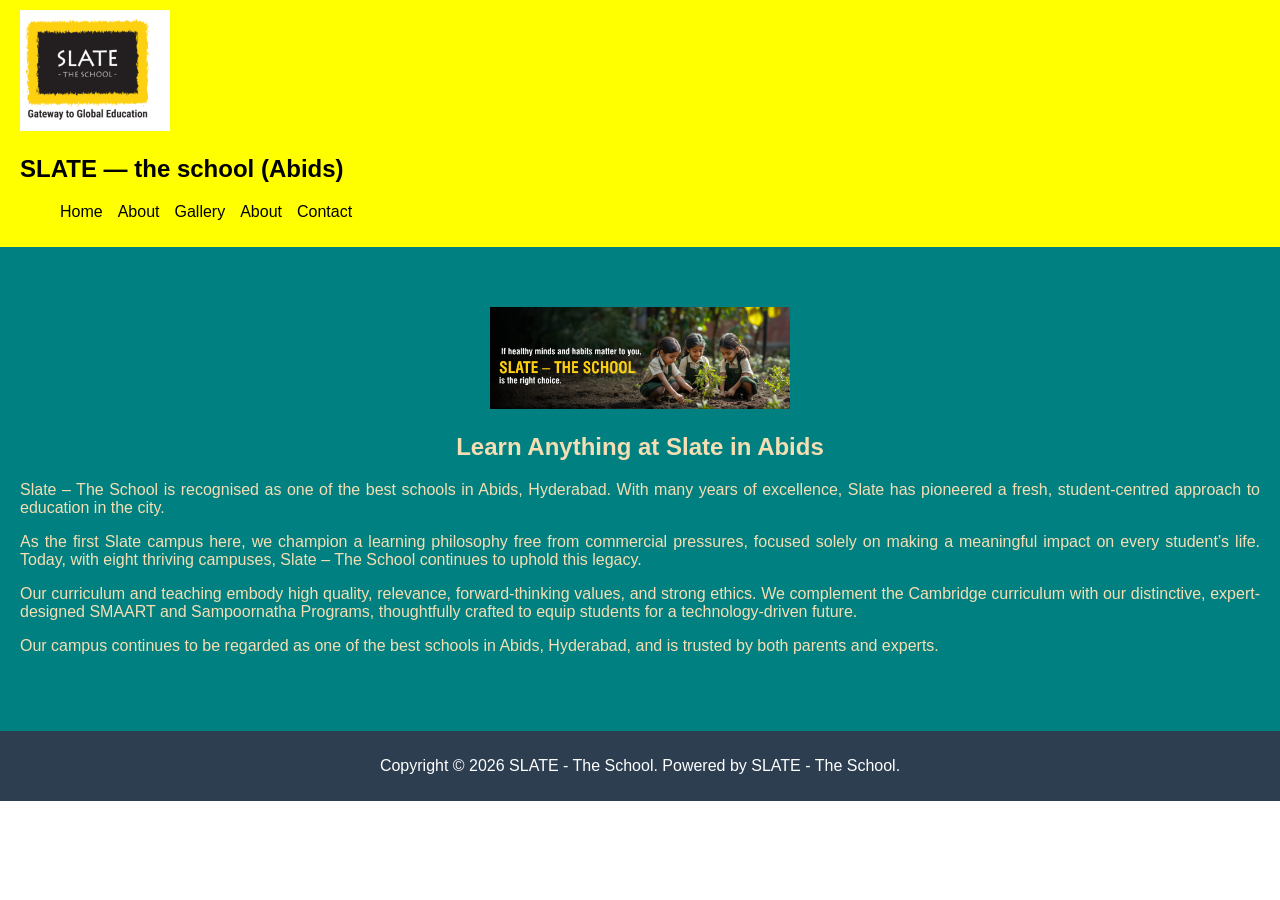
==== index.html @ a57c2bab "Update index.html" ====
<!DOCTYPE html>
<html lang="en">
<head>
  <meta charset="UTF-8">
  <meta name="viewport" content="width=device-width, initial-scale=1.0">
  <title>Slate,Abids</title>
  <link rel="stylesheet" href="style.css">
</head>
<body>
  <!-- Header -->
  <header>
    <nav>
      
<img src="logo.png" width="150px">
      <h2>SLATE — the school (Abids)</h2>

      <ul>
        <li><a href="index.html">Home</a></li>
        <li><a href="about.html">About</a></li>
        <li><a href="gallery.html">Gallery</a></li>
        <li><a href="leadership">About</a></li>
        <li><a href="contact2.html">Contact</a></li>
      </ul>
    </nav>
    
  </header>

  <!-- Hero Section -->
  <section id="home" class="hero">
    <img src="home.png" width="300">
    <h2>Learn Anything at Slate in Abids</h2>
    <p>Slate – The School is recognised as one of the best schools in Abids, Hyderabad. With many years of excellence, Slate has pioneered a fresh, student-centred approach to education in the city. </p>
    <p>As the first Slate campus here, we champion a learning philosophy free from commercial pressures, focused solely on making a meaningful impact on every student’s life. Today, with eight thriving campuses, Slate – The School continues to uphold this legacy.</p>
<p>
Our curriculum and teaching embody high quality, relevance, forward-thinking values, and strong ethics. We complement the Cambridge curriculum with our distinctive, expert-designed SMAART and Sampoornatha Programs, thoughtfully crafted to equip students for a technology-driven future. </p>

<p>Our campus continues to be regarded as one of the best schools in Abids, Hyderabad, and is trusted by both parents and experts.</p>

</p>
   
    
  </section>


  <!-- Footer -->
  <footer>
    <p class="footer">Copyright © 2026 SLATE - The School. Powered by SLATE - The School.</p>
  </footer>

  <script src="script.js"></script>
</body>
</html>
---- style.css ----
body {
  font-family: Arial, sans-serif;
  margin: 0;
  padding: 0;
}
h1{
  color:black;
}
p{
  text-align: justify;
}
header {
  background:yellow;
  color: black;
  padding: 10px 20px;
}
nav ul {
  
  list-style: none;
  display: flex;
  gap: 15px;
}
nav a {
 
  color:black;
  text-decoration: none;
}
.hero {
  background:teal;
  color:wheat;
  text-align: center;
  padding: 60px 20px;
}
.course-grid {
  display: flex;
  gap: 20px;
  padding: 20px;
}
.course-card {
  background: #f4f4f4;
  padding: 20px;
  border-radius: 5px;
}
form {
  display: flex;
  flex-direction: column;
  gap: 10px;
  max-width: 400px;
}
footer {
  background: #2c3e50;
  color: #fff;
  text-align: center;
  padding: 10px;
}
.footer{

  text-align:center;
}
.school-text{
 text-align: left; 
}
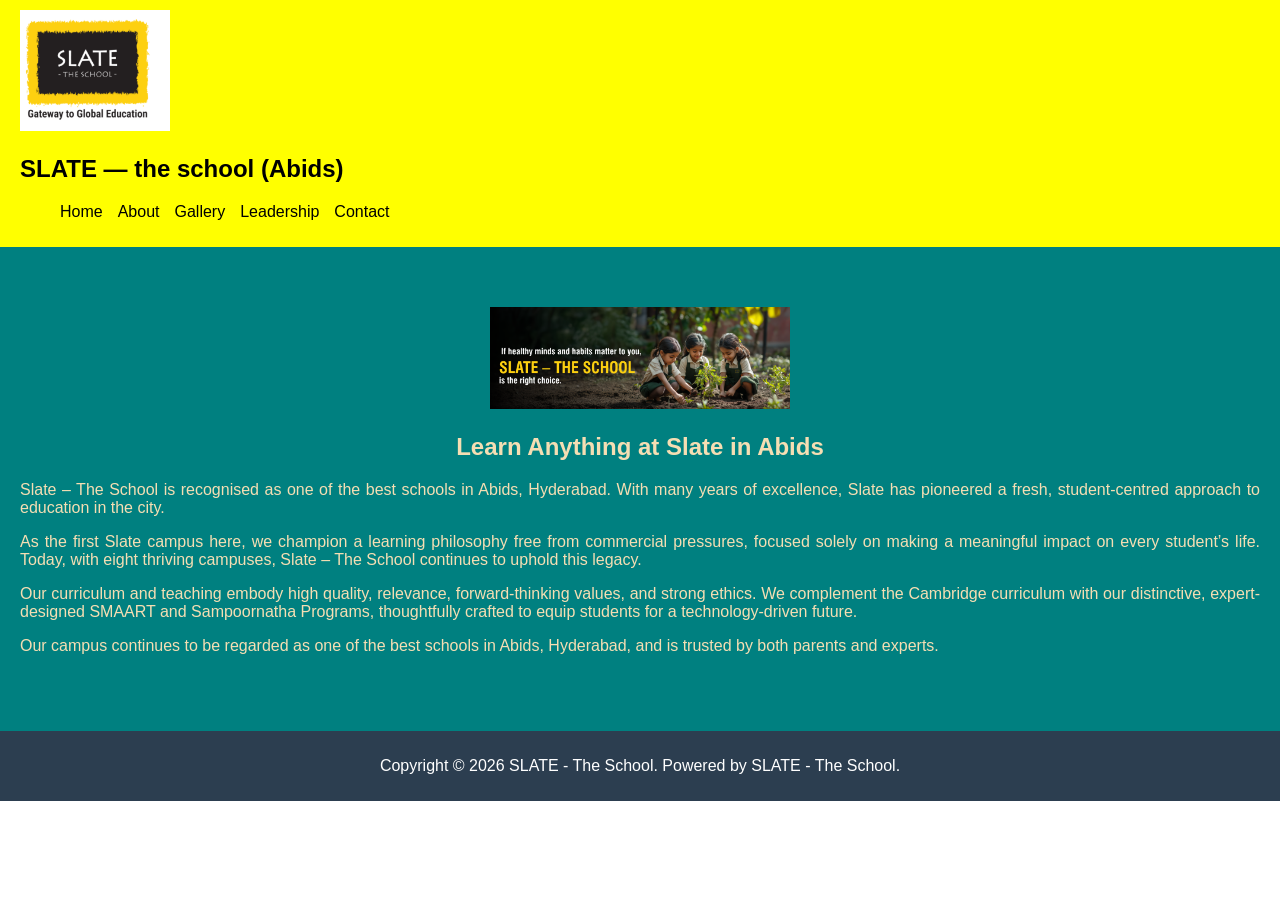
==== commit 6841300c: "Update index.html LEADERSHIP" ====
--- a/index.html
+++ b/index.html
@@ -18,7 +18,7 @@
         <li><a href="index.html">Home</a></li>
         <li><a href="about.html">About</a></li>
         <li><a href="gallery.html">Gallery</a></li>
-        <li><a href="leadership">About</a></li>
+        <li><a href="leadership.html">Leadership</a></li>
         <li><a href="contact2.html">Contact</a></li>
       </ul>
     </nav>
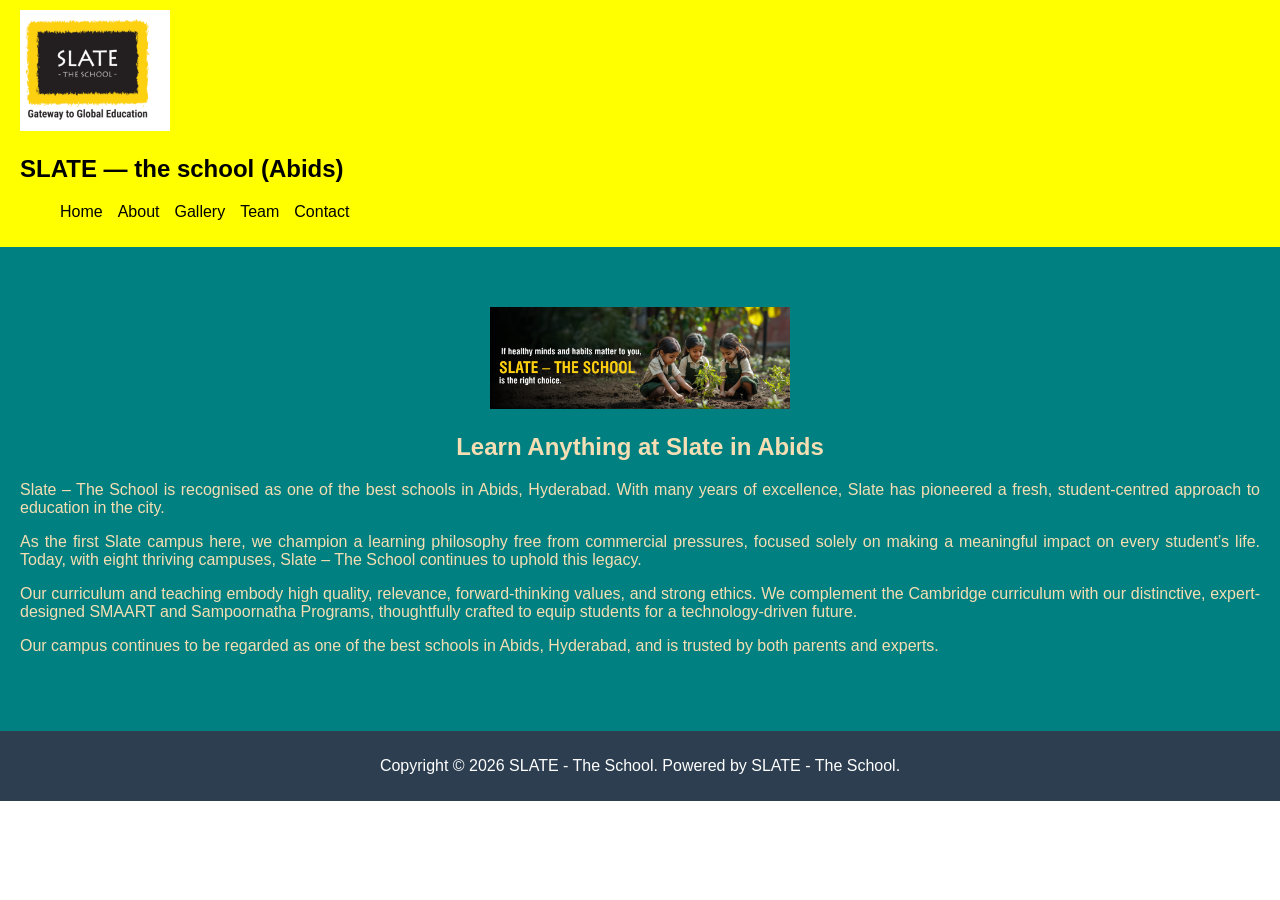
==== commit 49f35c2b: "Update index.html" ====
--- a/index.html
+++ b/index.html
@@ -18,7 +18,7 @@
         <li><a href="index.html">Home</a></li>
         <li><a href="about.html">About</a></li>
         <li><a href="gallery.html">Gallery</a></li>
-        <li><a href="leadership.html">Leadership</a></li>
+        <li><a href="leadership.html">Team</a></li>
         <li><a href="contact2.html">Contact</a></li>
       </ul>
     </nav>
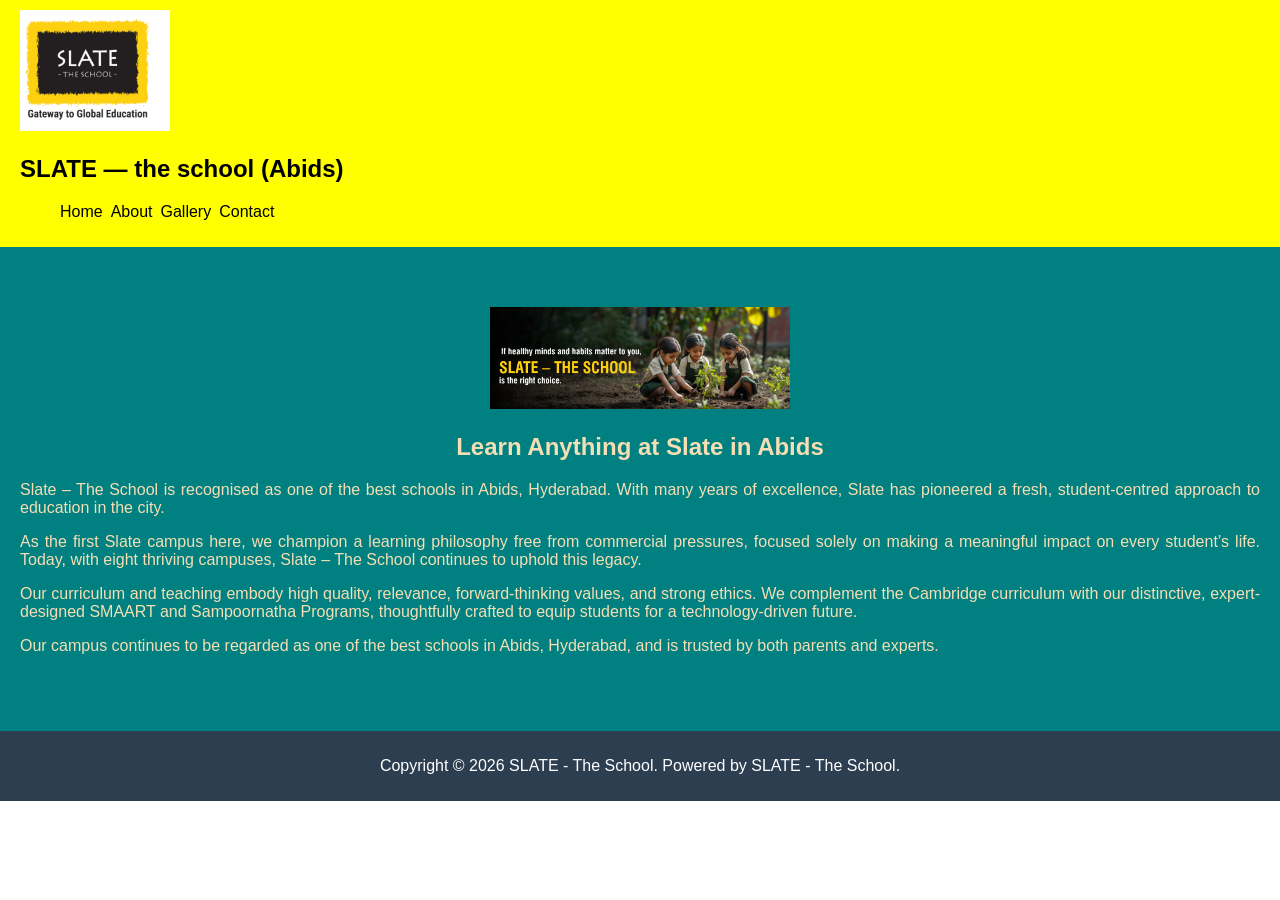
==== commit b762b963: "Update index.html Gallery" ====
--- a/index.html
+++ b/index.html
@@ -18,7 +18,6 @@
         <li><a href="index.html">Home</a></li>
         <li><a href="about.html">About</a></li>
         <li><a href="gallery.html">Gallery</a></li>
-        <li><a href="leadership.html">Team</a></li>
         <li><a href="contact2.html">Contact</a></li>
       </ul>
     </nav>
--- a/style.css
+++ b/style.css
@@ -18,7 +18,7 @@
   
   list-style: none;
   display: flex;
-  gap: 15px;
+  gap: 8px;
 }
 nav a {
  
@@ -59,4 +59,4 @@
 }
 .school-text{
  text-align: left; 
-}+}
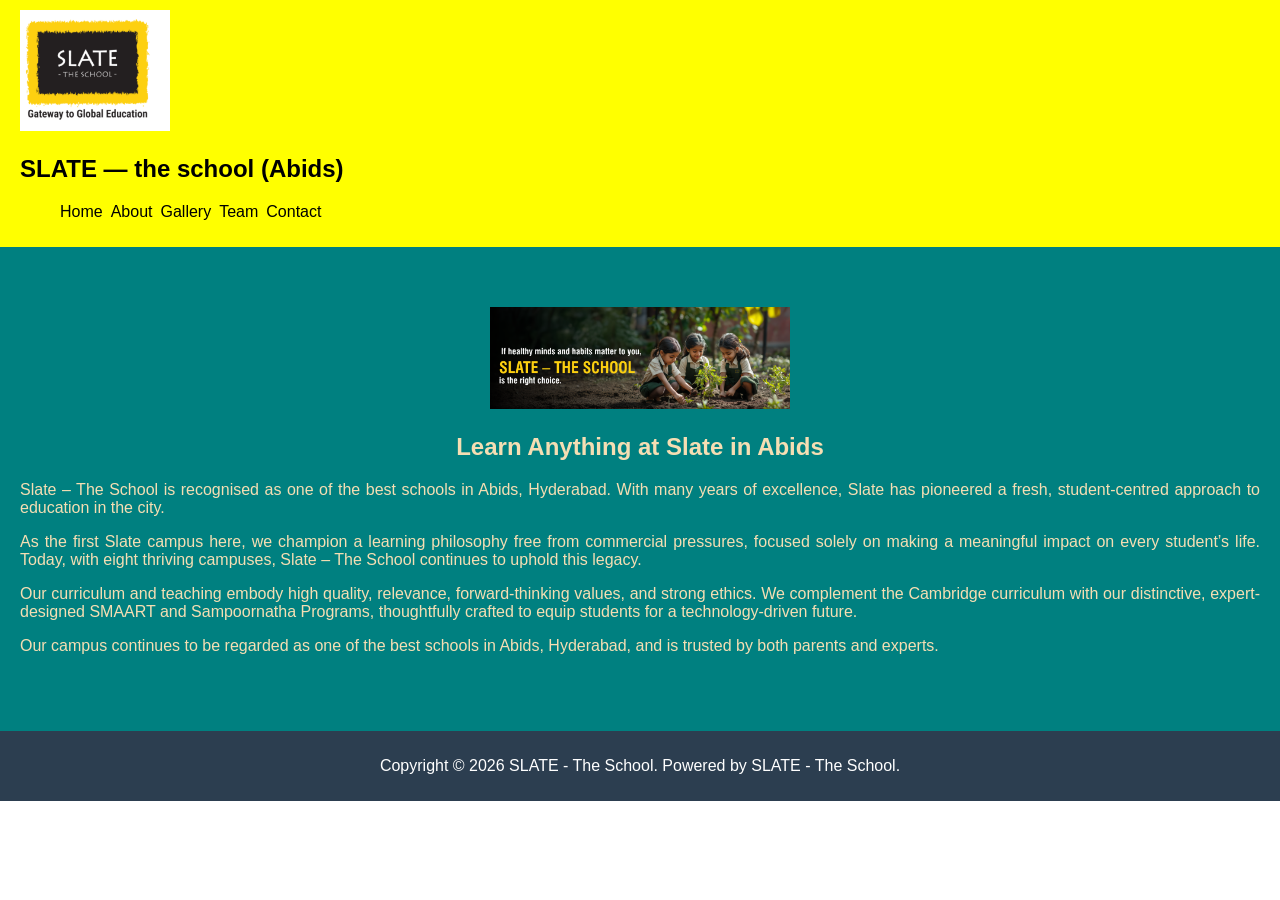
==== commit 0391d681: "Update index.html leadership" ====
--- a/index.html
+++ b/index.html
@@ -18,6 +18,7 @@
         <li><a href="index.html">Home</a></li>
         <li><a href="about.html">About</a></li>
         <li><a href="gallery.html">Gallery</a></li>
+        <li><a href="leadership.html">Team</a></li>
         <li><a href="contact2.html">Contact</a></li>
       </ul>
     </nav>
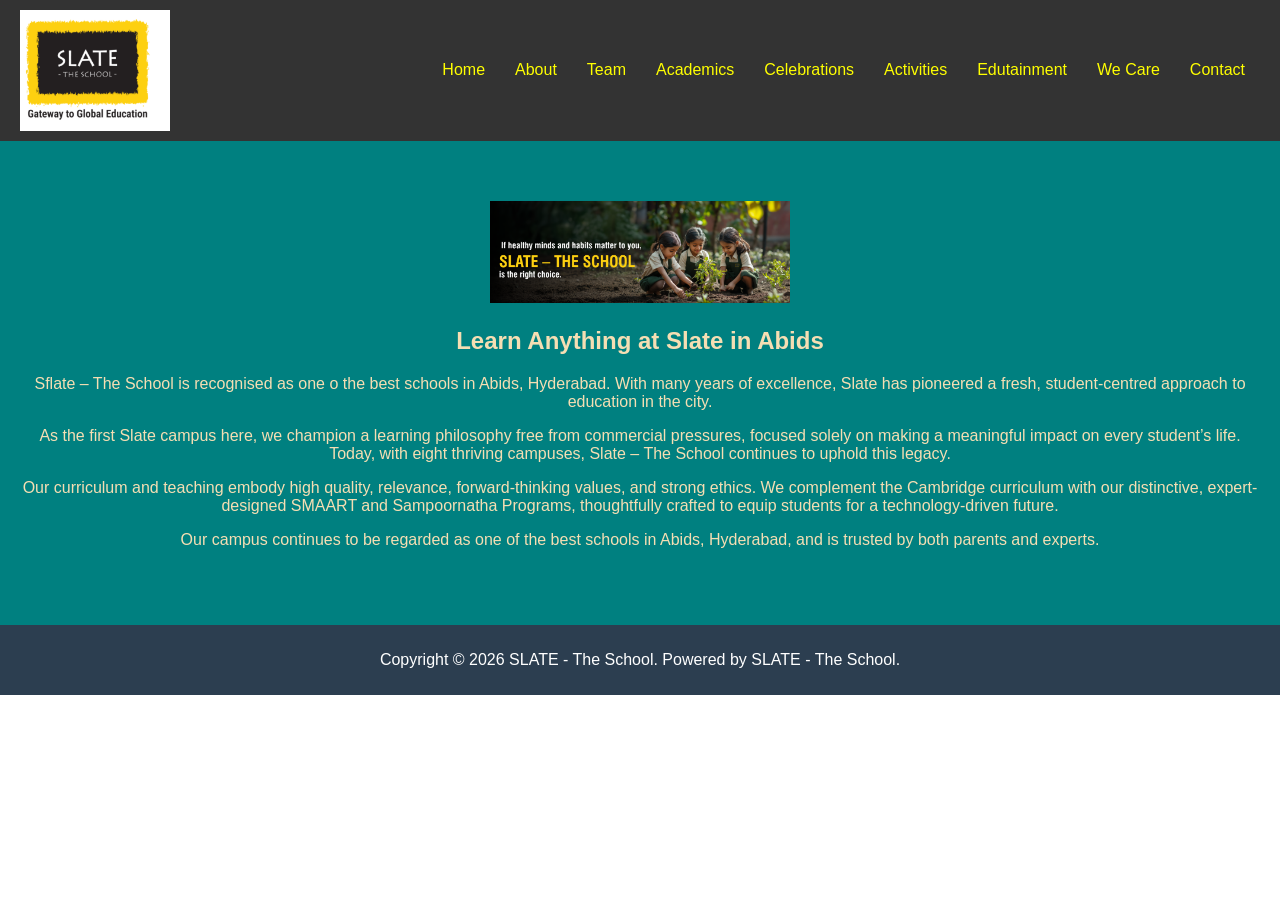
==== commit 1be6266c: "Update index.html" ====
--- a/index.html
+++ b/index.html
@@ -3,33 +3,132 @@
 <head>
   <meta charset="UTF-8">
   <meta name="viewport" content="width=device-width, initial-scale=1.0">
-  <title>Slate,Abids</title>
-  <link rel="stylesheet" href="style.css">
+  <title>Slate-the school</title>
+
+  <style>
+    body {
+      margin: 0;
+      font-family: Arial, sans-serif;
+    }
+.hero {
+  background:teal;
+  color:wheat;
+  text-align: center;
+  padding: 60px 20px;
+}
+
+footer {
+  background: #2c3e50;
+  color: #fff;
+  text-align: center;
+  padding: 10px;
+}
+.footer{
+
+  text-align:center;
+}
+
+    /* Navbar container */
+    .navbar {
+      display: flex;
+      justify-content: space-between;
+      align-items: center;
+      background-color: #333;
+      padding: 10px 20px;
+    }
+
+    /* Logo */
+    .logo {
+      color:yellow;
+      font-size: 20px;
+      font-weight: bold;
+    }
+
+    /* Links */
+    .nav-links {
+      display: flex;
+      list-style: none;
+      margin: 0;
+      padding: 0;
+    }
+
+    .nav-links li {
+      margin: 0 15px;
+    }
+
+    .nav-links a {
+      color:yellow;
+      text-decoration: none;
+      transition: color 0.3s;
+    }
+
+    .nav-links a:hover {
+      color: #ff9800;
+    }
+
+    /* Hamburger menu */
+    .hamburger {
+      display: none;
+      flex-direction: column;
+      cursor: pointer;
+    }
+
+    .hamburger span {
+      height: 3px;
+      width: 25px;
+      background: #fff;
+      margin: 4px 0;
+      transition: 0.4s;
+    }
+
+    /* Responsive */
+    @media (max-width: 768px) {
+      .nav-links {
+        display: none;
+        flex-direction: column;
+        width: 100%;
+        background-color: #333;
+      }
+
+      .nav-links.active {
+        display: flex;
+      }
+
+      .hamburger {
+        display: flex;
+      }
+    }
+  </style>
 </head>
 <body>
-  <!-- Header -->
-  <header>
-    <nav>
-      
-<img src="logo.png" width="150px">
-      <h2>SLATE — the school (Abids)</h2>
 
-      <ul>
-        <li><a href="index.html">Home</a></li>
-        <li><a href="about.html">About</a></li>
-        <li><a href="gallery.html">Gallery</a></li>
-        <li><a href="leadership.html">Team</a></li>
-        <li><a href="contact2.html">Contact</a></li>
-      </ul>
-    </nav>
+  <nav class="navbar">
     
-  </header>
+    <img src="logo.png" width="150px">
 
-  <!-- Hero Section -->
-  <section id="home" class="hero">
+    <ul class="nav-links">
+      <li><a href="#">Home</a></li>
+      <li><a href="#">About</a></li>
+      <li><a href="#">Team</a></li>
+      <li><a href="academics.html">Academics</a></li>
+      <li><a href="celebrations.html">Celebrations</a></li>
+      <li><a href="activities.html">Activities</a></li>
+      <li><a href="edu.html">Edutainment</a></li>
+      <li><a href="care.html">We Care</a></li>
+      <li><a href="contact2.html">Contact</a></li>
+
+
+    </ul>
+    <div class="hamburger" onclick="toggleMenu()">
+      <span></span>
+      <span></span>
+      <span></span>
+    </div>
+  </nav>
+<section id="home" class="hero">
     <img src="home.png" width="300">
     <h2>Learn Anything at Slate in Abids</h2>
-    <p>Slate – The School is recognised as one of the best schools in Abids, Hyderabad. With many years of excellence, Slate has pioneered a fresh, student-centred approach to education in the city. </p>
+    <p>Sflate – The School is recognised as one o the best schools in Abids, Hyderabad. With many years of excellence, Slate has pioneered a fresh, student-centred approach to education in the city. </p>
     <p>As the first Slate campus here, we champion a learning philosophy free from commercial pressures, focused solely on making a meaningful impact on every student’s life. Today, with eight thriving campuses, Slate – The School continues to uphold this legacy.</p>
 <p>
 Our curriculum and teaching embody high quality, relevance, forward-thinking values, and strong ethics. We complement the Cambridge curriculum with our distinctive, expert-designed SMAART and Sampoornatha Programs, thoughtfully crafted to equip students for a technology-driven future. </p>
@@ -47,6 +146,10 @@
     <p class="footer">Copyright © 2026 SLATE - The School. Powered by SLATE - The School.</p>
   </footer>
 
-  <script src="script.js"></script>
+  <script>
+    function toggleMenu() {
+      document.querySelector('.nav-links').classList.toggle('active');
+    }
+  </script>
 </body>
 </html>
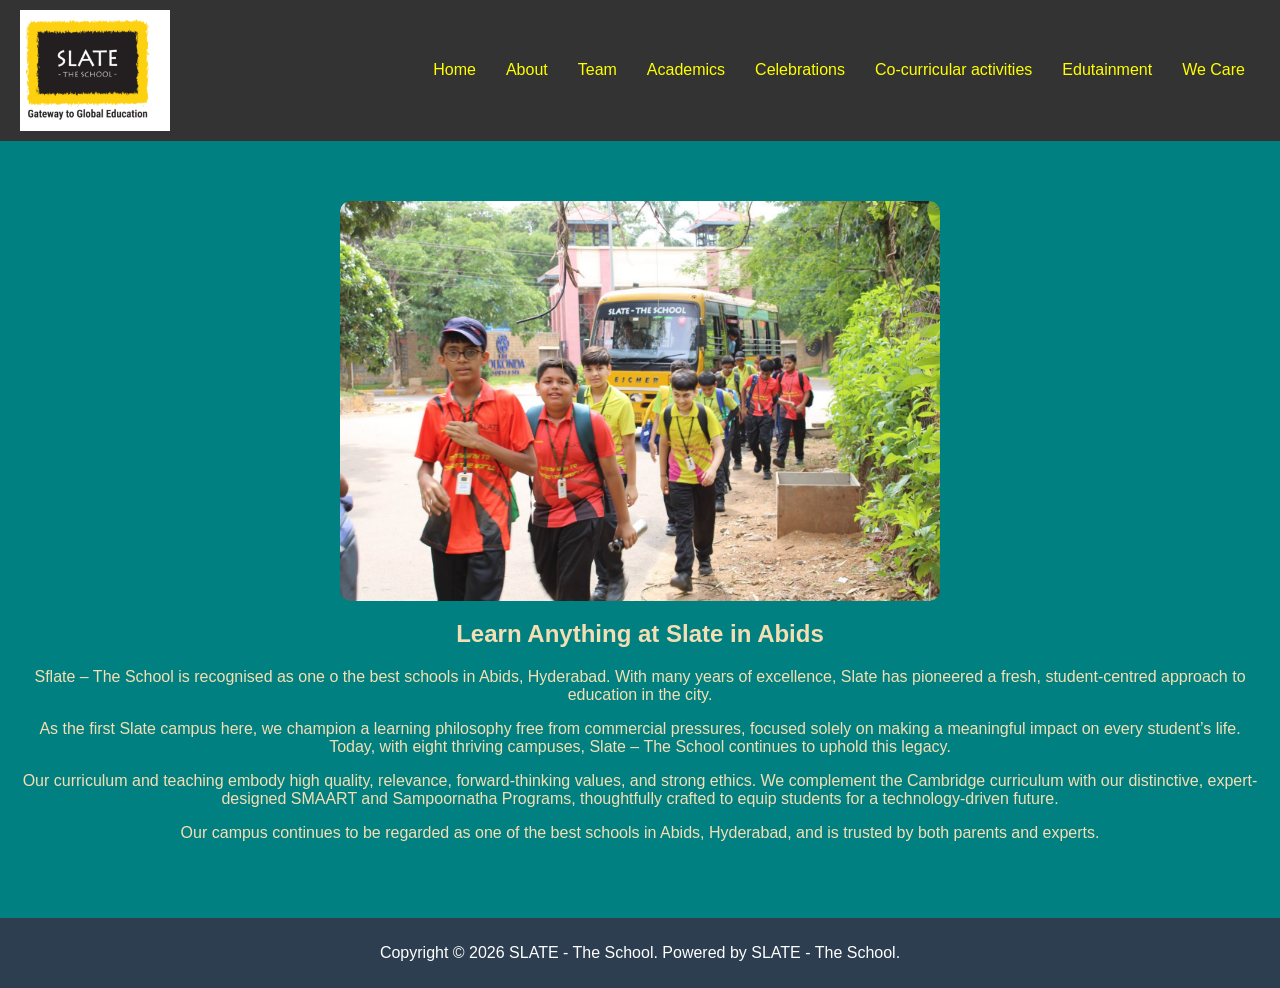
==== commit 09e2ba2f: "Update index.html slides" ====
--- a/index.html
+++ b/index.html
@@ -9,6 +9,22 @@
     body {
       margin: 0;
       font-family: Arial, sans-serif;
+    }
+    .carousel {
+      position: relative;
+      width: 80%;
+      max-width: 600px;
+      margin: auto;
+      overflow: hidden;
+      border-radius: 10px;
+    }
+    .slides {
+      display: flex;
+      transition: transform 0.5s ease-in-out;
+    }
+    .slides img {
+      width: 100%;
+      border-radius: 10px;
     }
 .hero {
   background:teal;
@@ -112,10 +128,9 @@
       <li><a href="#">Team</a></li>
       <li><a href="academics.html">Academics</a></li>
       <li><a href="celebrations.html">Celebrations</a></li>
-      <li><a href="activities.html">Activities</a></li>
+      <li><a href="activities.html">Co-curricular activities</a></li>
       <li><a href="edu.html">Edutainment</a></li>
       <li><a href="care.html">We Care</a></li>
-      <li><a href="contact2.html">Contact</a></li>
 
 
     </ul>
@@ -126,7 +141,13 @@
     </div>
   </nav>
 <section id="home" class="hero">
-    <img src="home.png" width="300">
+    <div class="carousel">
+    <div class="slides">
+      <img src="1.jpg" alt="Slide 1">
+      <img src="2.jpg" alt="Slide 2">
+      <img src="3.jpg" alt="Slide 3">
+    </div>
+  </div>
     <h2>Learn Anything at Slate in Abids</h2>
     <p>Sflate – The School is recognised as one o the best schools in Abids, Hyderabad. With many years of excellence, Slate has pioneered a fresh, student-centred approach to education in the city. </p>
     <p>As the first Slate campus here, we champion a learning philosophy free from commercial pressures, focused solely on making a meaningful impact on every student’s life. Today, with eight thriving campuses, Slate – The School continues to uphold this legacy.</p>
@@ -147,6 +168,16 @@
   </footer>
 
   <script>
+    const slides = document.querySelector('.slides');
+    const totalSlides = document.querySelectorAll('.slides img').length;
+    let index = 0;
+
+    function showNextSlide() {
+      index = (index + 1) % totalSlides;
+      slides.style.transform = `translateX(-${index * 100}%)`;
+    }
+
+    setInterval(showNextSlide, 3000); // Change slide every 3 seconds
     function toggleMenu() {
       document.querySelector('.nav-links').classList.toggle('active');
     }
